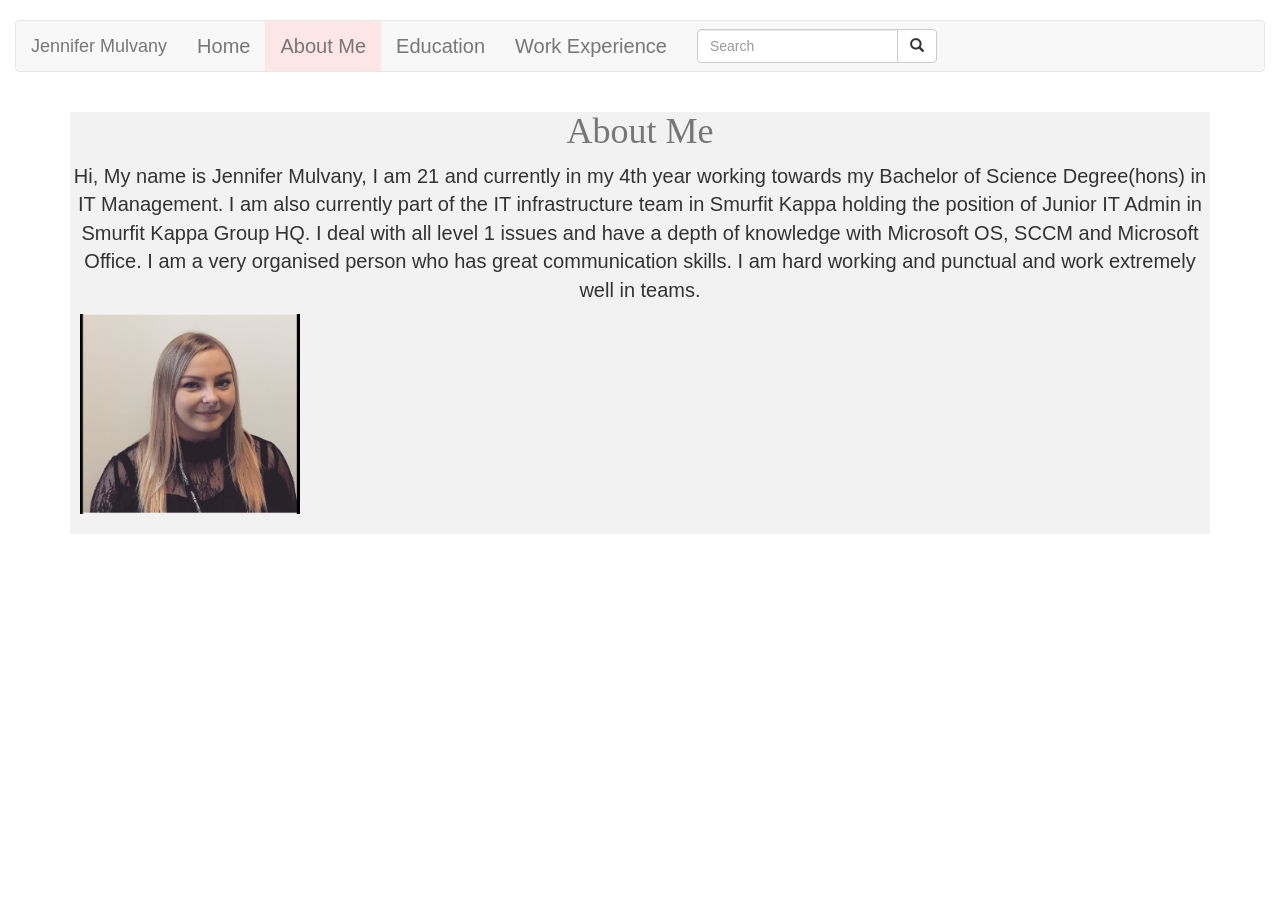
==== AboutMe.html @ 981c1ed1 "4th commit" ====
<!DOCTYPE html>
<html>
  <head>
	<meta charset="utf-8">
	 <meta http-equiv="X-UA-Compatible" content="IE=edge">
    <meta name="viewport" content="width=device-width, initial-scale=1">
	<meta name="description" content="">
	<title>Online CV</title>
	
	
	<link rel="stylesheet" href="http://maxcdn.bootstrapcdn.com/bootstrap/3.3.5/css/bootstrap.min.css">

	<link href="css.css" rel ="stylesheet" >
	
	
	
  </head>

 
  <body> 
 
	 <div id = "myDiv">
  
  
  <nav class="navbar navbar-tabs navbar-default">
  <div class="container-fluid">
    <div class="navbar-header">
	<button type="button" class="navbar-toggle collapsed" data-toggle="collapse" data-target="#myNavbar">
        <span class="icon-bar"></span>
        <span class="icon-bar"></span>
        <span class="icon-bar"></span>                        
     </button>
	 <a class="navbar-brand" href="Home.html">Jennifer Mulvany</a>
		</div>
	<div class="collapse navbar-collapse" id="myNavbar">	
	<ul <ul class="nav navbar-nav">
		<li><a href="Home.html">Home</a></li>
		<li><a class="active" href="AboutMe.html">About Me</a></li>
		<li><a href="Education.html">Education</a></li>
		<li><a href="WorkExperience.html">Work Experience</a></li>
	</ul>
   
  <form class="navbar-form navbar-left">
   <div class="input-group">
    <input type="text" class="form-control" placeholder="Search">
   <div class="input-group-btn">
    <button class="btn btn-default" type="submit">
        <i class="glyphicon glyphicon-search"></i>
    </button>
    </div>
    </div>
	</div>
    </form>
	</div>
	
 </nav>
 
    <div class = "container" >
  <div class="hero-unit" >
	
     <div class="item">
         <h1 class="text-muted">About Me</h1>
  	<p class="Second-slide-text"> Hi, My name is Jennifer Mulvany, I am 21 and currently in my 4th year working towards my Bachelor of Science Degree(hons) in IT Management. I am also currently part of the IT infrastructure team in Smurfit Kappa holding the position of Junior IT Admin in Smurfit Kappa Group HQ. I deal with all level 1 issues and have a depth of knowledge with Microsoft OS, SCCM and Microsoft Office. I am a very organised person who has great communication skills. I am hard working and punctual and work extremely well in teams. 
	</p>
	<div class="media-right">
    <img src="Photo.jpg" class="media-object block-cen" width="220" height="200"> 
  </div>

      </div>
  
</div>
</div>	 
	





	
  </div>
</div>  
        

 
 
  
  
  </body>
  <!-- Load JavScript Dependencies -->
  
  <!-- jQuery Core -->
  <script src="https://ajax.googleapis.com/ajax/libs/jquery/2.1.4/jquery.min.js"></script> 

  
  <!-- jQuery Validation Plugin - http://http://jqueryvalidation.org/ -->
  <script src="http://ajax.aspnetcdn.com/ajax/jquery.validate/1.14.0/jquery.validate.min.js"></script>
  
  <!-- Twitter Bootstrap scripts -->  
  <script src="http://maxcdn.bootstrapcdn.com/bootstrap/3.3.5/js/bootstrap.min.js"></script>

  <!-- Form validation JS -->
  <script src="./assets/js/form.js"></script>
</html>
---- css.css ----
body {
  padding-top:20px;
  padding-bottom:20px;
  padding-left: 15px;
  padding-right: 15px;
  
}

.navbar-nav  a {

    
    text-align: center;
    padding: 14px 16px;
    text-decoration: none;
    font-size: 20px;
}
.container-fluid {
	margin: center;

}

.navbar-nav   a.hover {
    background-color: #ffe6e6;
    color: black;
}

.navbar-nav    a.active {
    background-color: #ffe6e6;
    color: black;
}
.hero-unit {
  padding-bottom: 20px;
  margin-bottom: 30px;
 
  border-width: 2px;
  text-align: center;
  background-color: #f2f2f2;
}
.img-responsive {
	margin: ;
	margin-left: 10px;
}

.carousel-inner {
	 height:	 50rem;
  background-color: #e6e6e6;
  padding-bottom: 10px;
	
}
.text-muted {
	text-align: center;
	font-family: Lucida Handwriting;
}
.media-right {
	

}

.Second-slide-Heading{
	
	text-align: center;
	color: white;
}
.Second-slide-text{
	text-align: center;
	font-size: 20px;
}
.btn-info{
	text-align: center;
}
.first-slide {
	
	font-family: Edwardian Script ITC;
	text-align: center;
	font-size: 60px;
}
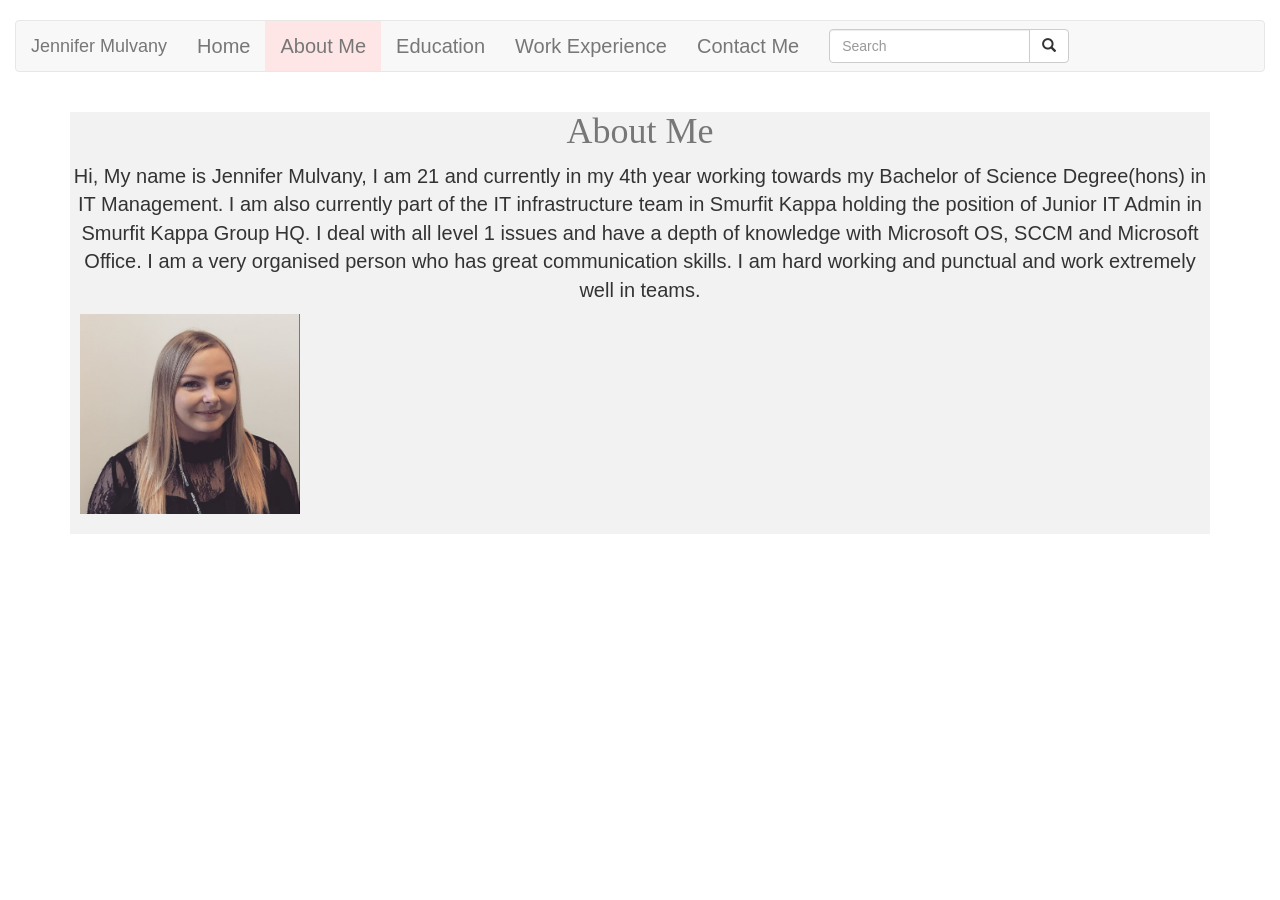
==== commit 7472c62a: "6" ====
--- a/AboutMe.html
+++ b/AboutMe.html
@@ -38,6 +38,7 @@
 		<li><a class="active" href="AboutMe.html">About Me</a></li>
 		<li><a href="Education.html">Education</a></li>
 		<li><a href="WorkExperience.html">Work Experience</a></li>
+		<li><a href="contact.html">Contact Me</a></li>
 	</ul>
    
   <form class="navbar-form navbar-left">
@@ -63,7 +64,7 @@
   	<p class="Second-slide-text"> Hi, My name is Jennifer Mulvany, I am 21 and currently in my 4th year working towards my Bachelor of Science Degree(hons) in IT Management. I am also currently part of the IT infrastructure team in Smurfit Kappa holding the position of Junior IT Admin in Smurfit Kappa Group HQ. I deal with all level 1 issues and have a depth of knowledge with Microsoft OS, SCCM and Microsoft Office. I am a very organised person who has great communication skills. I am hard working and punctual and work extremely well in teams. 
 	</p>
 	<div class="media-right">
-    <img src="Photo.jpg" class="media-object block-cen" width="220" height="200"> 
+    <img src="Photo.jpg" class="d-block img-center" width="220" height="200"> 
   </div>
 
       </div>
--- a/css.css
+++ b/css.css
@@ -75,6 +75,9 @@
 	text-align: center;
 	font-size: 60px;
 }
+.row {
+	margin: center;
+}
 
 
 
